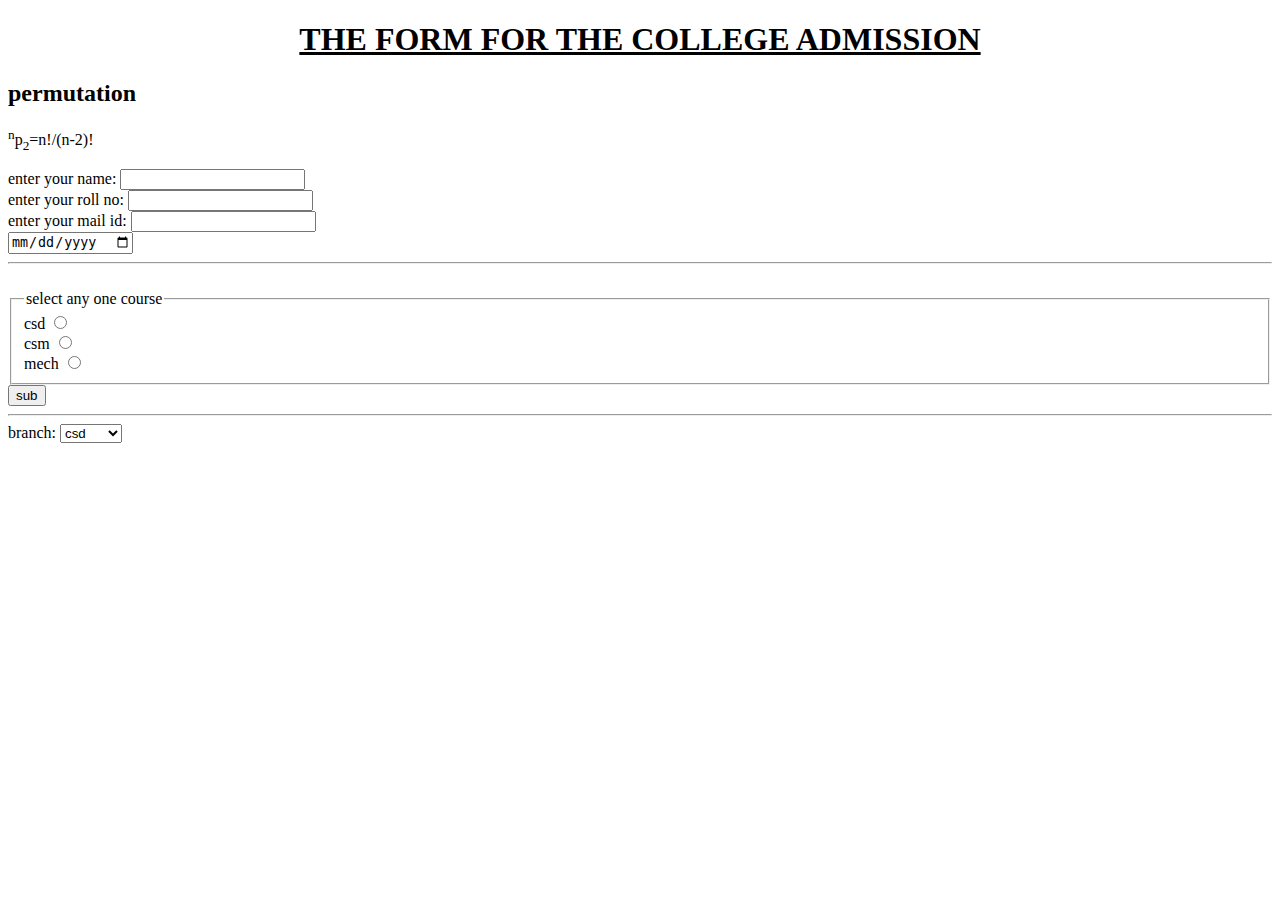
==== forms2.html @ 874785a9 "Merge pull request #4 from bhushanatchyutuni/main" ====
<!DOCTYPE html>
<html lang="en">
<head>
    <meta charset="UTF-8">
    <meta http-equiv="X-UA-Compatible" content="IE=edge">
    <meta name="viewport" content="width=device-width, initial-scale=1.0">
    <title>Document</title>
    <link rel="stylesheet" href="c.css">
</head>
<body>
    <center><h1><b style="text-decoration:underline;text-transform:uppercase">the form for the college admission</b></h1></center>
    <h2>permutation</h2>
   <p> <sup>n</sup>p<sub>2</sub>=n!/(n-2)!
   </p><form>
     <label>enter your name: </label>
     <input type="text" name="name" maxlength="10"><br>
     <label>enter your roll no: </label>
     <input type="text"  minlength="10" maxlength="10"><br>
     <label>enter your mail id: </label>
     <input type="email"><br>
     <input type="date"><br> <hr> <br>
    <fieldset>
<legend>select any one course</legend>
<label for="a">csd</label>
<input type="radio" id="a" name="course"><br>
<label for="b">csm</label>
<input type="radio" id="b" name="course"><br>
<label for="c">mech</label>
<input type="radio" id="c" name="course"><br>
    </fieldset>
  <input type="submit" value="sub">
 </form>
 <hr>
 <label>branch:</label>
 <select>
<option><a href="https://www.facebook.com/">csd</a></option>
<option value=""><a href="https://www.youtube.com/">csm</a></option>
<option>MECH</option>
 </select>
</body>
</html>
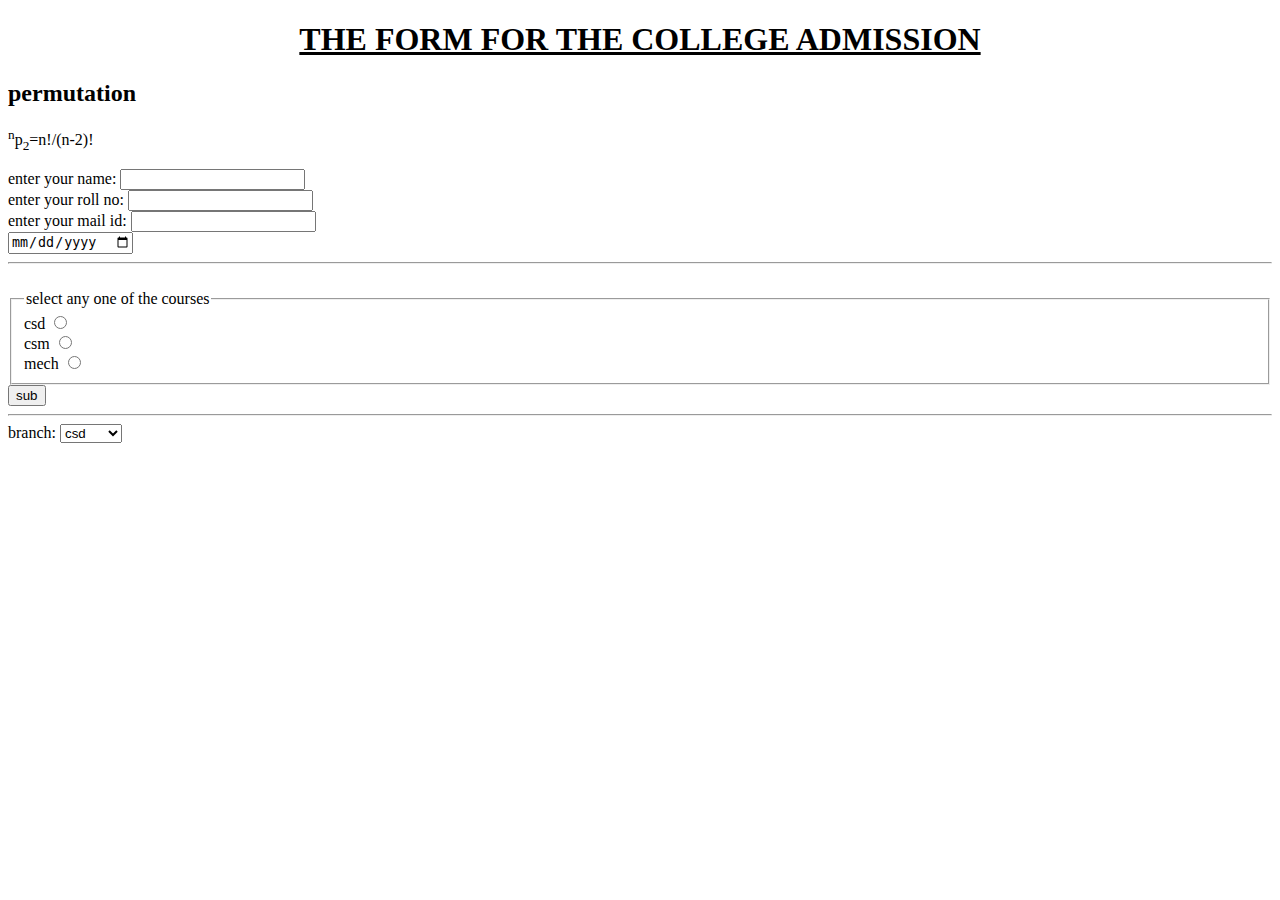
==== commit 2d837451: "Update forms2.html" ====
--- a/forms2.html
+++ b/forms2.html
@@ -20,7 +20,7 @@
      <input type="email"><br>
      <input type="date"><br> <hr> <br>
     <fieldset>
-<legend>select any one course</legend>
+<legend>select any one of the courses</legend>
 <label for="a">csd</label>
 <input type="radio" id="a" name="course"><br>
 <label for="b">csm</label>
@@ -38,4 +38,4 @@
 <option>MECH</option>
  </select>
 </body>
-</html>+</html>
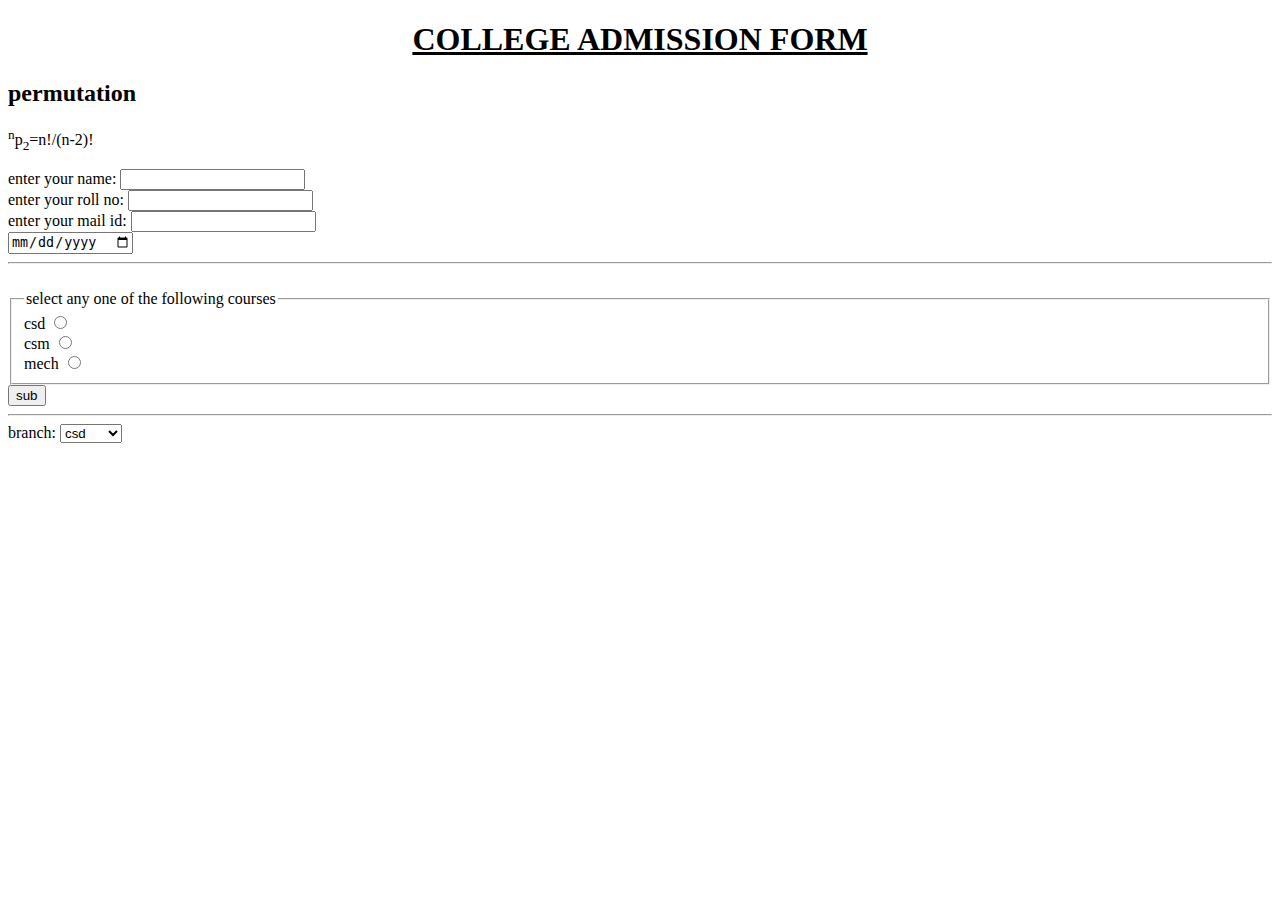
==== commit 0680d672: "Merge pull request #9 from Bhanu-222/patch-1" ====
--- a/forms2.html
+++ b/forms2.html
@@ -1,5 +1,6 @@
 <!DOCTYPE html>
 <html lang="en">
+<!--     The <head> element is a container for metadata (data about data) and is placed between the <html> tag and the <body> tag -->
 <head>
     <meta charset="UTF-8">
     <meta http-equiv="X-UA-Compatible" content="IE=edge">
@@ -7,8 +8,9 @@
     <title>Document</title>
     <link rel="stylesheet" href="c.css">
 </head>
+<!--     The <body> tag defines the document's body. The <body> element contains all the contents of an HTML document, such as headings, paragraphs, images, hyperlinks, tables, lists, etc. -->
 <body>
-    <center><h1><b style="text-decoration:underline;text-transform:uppercase">the form for the college admission</b></h1></center>
+    <center><h1><b style="text-decoration:underline;text-transform:uppercase">college admission form</b></h1></center>
     <h2>permutation</h2>
    <p> <sup>n</sup>p<sub>2</sub>=n!/(n-2)!
    </p><form>
@@ -20,7 +22,7 @@
      <input type="email"><br>
      <input type="date"><br> <hr> <br>
     <fieldset>
-<legend>select any one of the courses</legend>
+<legend>select any one of the following courses</legend>
 <label for="a">csd</label>
 <input type="radio" id="a" name="course"><br>
 <label for="b">csm</label>
